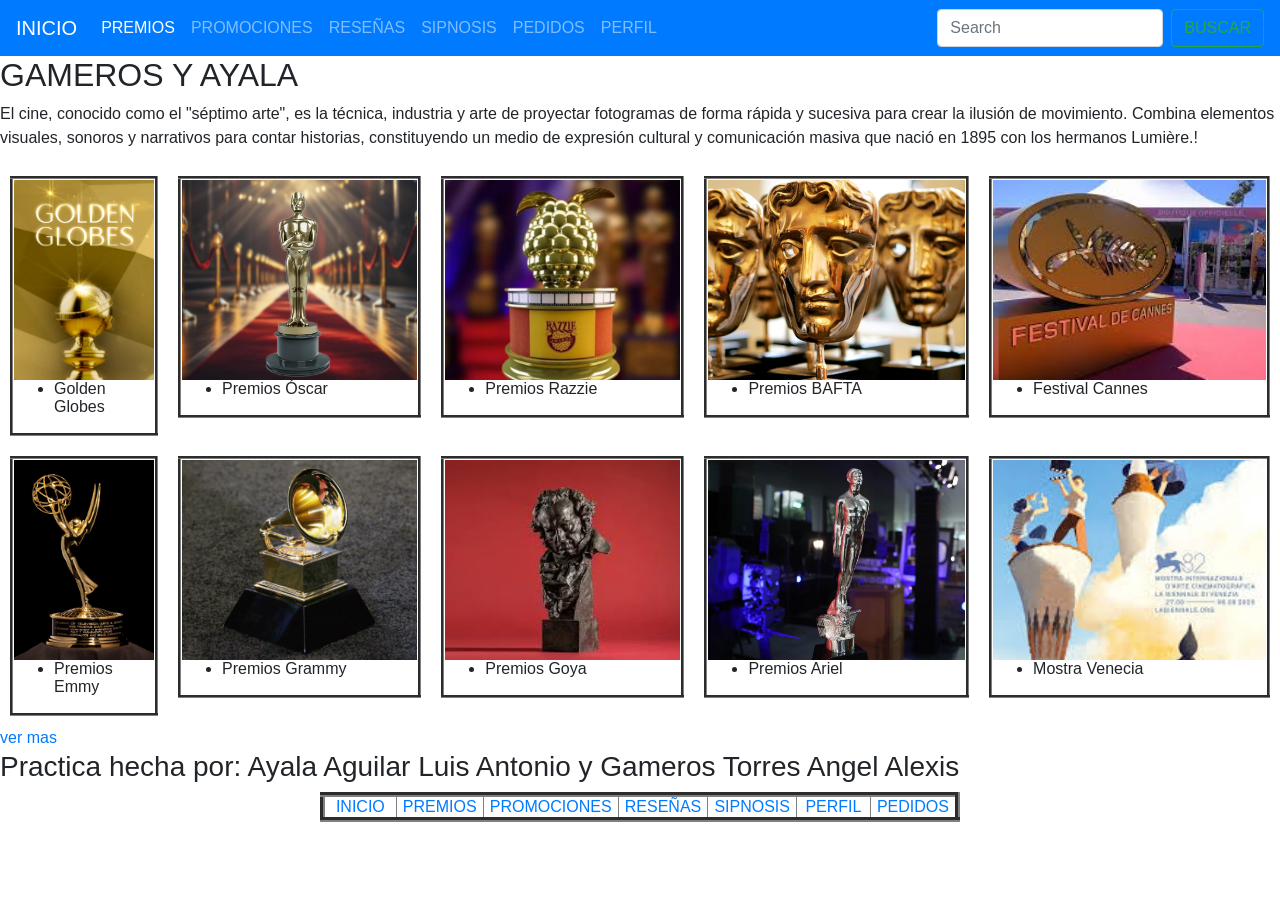
==== ayalapag6.html @ f63ad0d6 "Add files via upload" ====
<html lang="en">
  <head>
      <meta charset="UTF-8">
      <meta name="viewport" content="width=device-width, initial-scale=1.0">
      <title>AYALAPAG6</title>
      <link rel="stylesheet" href="css/estilos.css">
      <link rel="stylesheet" href="https://stackpath.bootstrapcdn.com/bootstrap/4.4.1/css/bootstrap.min.css" 
      integrity="sha384-Vkoo8x4CGsO3+Hhxv8T/Q5PaXtkKtu6ug5TOeNV6gBiFeWPGFN9MuhOf23Q9Ifjh"
       crossorigin="anonymous">
  </head>
  <body>
    <nav class="navbar navbar-expand-lg navbar-dark bg-primary">
      <a class="navbar-brand" href="index.html">INICIO</a>
      <button class="navbar-toggler" type="button" data-toggle="collapse" data-target="#navbarTogglerDemo02" aria-controls="navbarTogglerDemo02" aria-expanded="false" aria-label="Toggle navigation">
        <span class="navbar-toggler-icon"></span>
      </button>
    
      <div class="collapse navbar-collapse" id="navbarTogglerDemo02">
        <ul class="navbar-nav mr-auto mt-2 mt-lg-0">
          <li class="nav-item active">
            <a class="nav-link" href="ayalapag1.html">PREMIOS<span class="sr-only">(current)</span></a>

          </li>
          <li class="nav-item">
            <a class="nav-link" href="ayalapag2.html">PROMOCIONES</a>
          </li>
          <li class="nav-item">
            <a class="nav-link " href="ayalapag3.html" tabindex="-1" aria-disabled="true">RESEÑAS</a>
          </li>
          <li class="nav-item">
            <a class="nav-link " href="ayalapag4.html" tabindex="-1" aria-disabled="true">SIPNOSIS</a>
          </li>
          <li class="nav-item">
              <a class="nav-link " href="ayalapag5.html" tabindex="-1" aria-disabled="true">PEDIDOS</a>
            </li>
            <li class="nav-item">
              <a class="nav-link " href="ayalapag6.html" tabindex="-1" aria-disabled="true">PERFIL</a>
            </li>
        </ul>
        <form class="form-inline my-2 my-lg-0">
          <input class="form-control mr-sm-2" type="search" placeholder="Search">
          <button class="btn btn-outline-success my-2 my-sm-0" type="submit">BUSCAR</button>
        </form>
      </div>
    </nav>
    
  
  <div class="contenedor">
      <header>
      </header>
  
      <main>
          <div class="foto">
              <img src="imagenes/perfil.PNG" alt="">
          </div>
  
          <div class="texto">
              <h2>GAMEROS Y AYALA</h2>
              <p>El cine, conocido como el "séptimo arte", es la técnica, industria y arte de 
                proyectar fotogramas de forma rápida y sucesiva para crear la ilusión de movimiento. 
                Combina elementos visuales, sonoros y narrativos para contar historias, constituyendo un medio de expresión cultural y
                 comunicación masiva que nació en 1895 con los hermanos Lumière.!</p>
                 
         
              
        </div>
      </main>
     <div> <table width="100%" border="0" cellpadding="10" cellspacing="0">
  
  
      <tr>
        <td valign="top">
          <table width="100%" border="3"><tr><td><img src="imagenes/goldenglobe.jpg" width="100%" height="200" style="object-fit:cover;"><ul><li>Golden Globes</li></ul></td></tr></table>
        </td>
        <td valign="top">
          <table width="100%" border="3"><tr><td><img src="imagenes/oscars.jpg" width="100%" height="200" style="object-fit:cover;"><ul><li>Premios Óscar</li></ul></td></tr></table>
        </td>
        <td valign="top">
          <table width="100%" border="3"><tr><td><img src="imagenes/razzie.jpg" width="100%" height="200" style="object-fit:cover;"><ul><li>Premios Razzie</li></ul></td></tr></table>
        </td>
        <td valign="top">
          <table width="100%" border="3"><tr><td><img src="imagenes/bafta.jpg" width="100%" height="200" style="object-fit:cover;"><ul><li>Premios BAFTA</li></ul></td></tr></table>
        </td>
        <td valign="top">
          <table width="100%" border="3"><tr><td><img src="imagenes/cannes.jpg" width="100%" height="200" style="object-fit:cover;"><ul><li>Festival Cannes</li></ul></td></tr></table>
        </td>
      </tr>
    
      <tr>
        <td valign="top">
          <table width="100%" border="3"><tr><td><img src="imagenes/emmy.jpg" width="100%" height="200" style="object-fit:cover;"><ul><li>Premios Emmy</li></ul></td></tr></table>
        </td>
        <td valign="top">
          <table width="100%" border="3"><tr><td><img src="imagenes/grammy.jpg" width="100%" height="200" style="object-fit:cover;"><ul><li>Premios Grammy</li></ul></td></tr></table>
        </td>
        <td valign="top">
          <table width="100%" border="3"><tr><td><img src="imagenes/goya.jpg" width="100%" height="200" style="object-fit:cover;"><ul><li>Premios Goya</li></ul></td></tr></table>
        </td>
        <td valign="top">
          <table width="100%" border="3"><tr><td><img src="imagenes/ariel.jpg" width="100%" height="200" style="object-fit:cover;"><ul><li>Premios Ariel</li></ul></td></tr></table>
        </td>
        <td valign="top">
          <table width="100%" border="3"><tr><td><img src="imagenes/venecia.jpg" width="100%" height="200" style="object-fit:cover;"><ul><li>Mostra Venecia</li></ul></td></tr></table>
        </td>
      </tr>
    
    </table></div>
            </div>
          </div> <div class="uno"><a href="#">ver mas</a></div>
      <footer>
          <h3>Practica hecha por: Ayala Aguilar Luis Antonio y Gameros Torres Angel Alexis</h3>
      </footer>
    </div>
    <table width="50%" Align="center" Border="5">
      <tr Align="center">
                <td width="10%"><a href="index.html">INICIO</a></td>
                <td width="10%"><a href="ayalapag1.html">PREMIOS</a></td>
                <td width="10%"><a href="ayalapag2.html">PROMOCIONES</a></td>
                <td width="10%"><a href="ayalapag3.html">RESEÑAS</a></td>
                <td width="10%"><a href="ayalapag4.html">SIPNOSIS</a></td>
                <td width="10%"><a href="ayalapag6.html">PERFIL</a></td>
                <td width="10%"><a href="ayalapag5.html">PEDIDOS</a></td>
          </tr>
      </table><br>

  <script src="https://code.jquery.com/jquery-3.4.1.slim.min.js" integrity="sha384-J6qa4849blE2+poT4WnyKhv5vZF5SrPo0iEjwBvKU7imGFAV0wwj1yYfoRSJoZ+n" crossorigin="anonymous"></script>
<script src="https://cdn.jsdelivr.net/npm/popper.js@1.16.0/dist/umd/popper.min.js" integrity="sha384-Q6E9RHvbIyZFJoft+2mJbHaEWldlvI9IOYy5n3zV9zzTtmI3UksdQRVvoxMfooAo" crossorigin="anonymous"></script>
<script src="https://stackpath.bootstrapcdn.com/bootstrap/4.4.1/js/bootstrap.min.js" integrity="sha384-wfSDF2E50Y2D1uUdj0O3uMBJnjuUD4Ih7YwaYd1iqfktj0Uod8GCExl3Og8ifwB6" crossorigin="anonymous"></script>

  
  </body>
  </html>
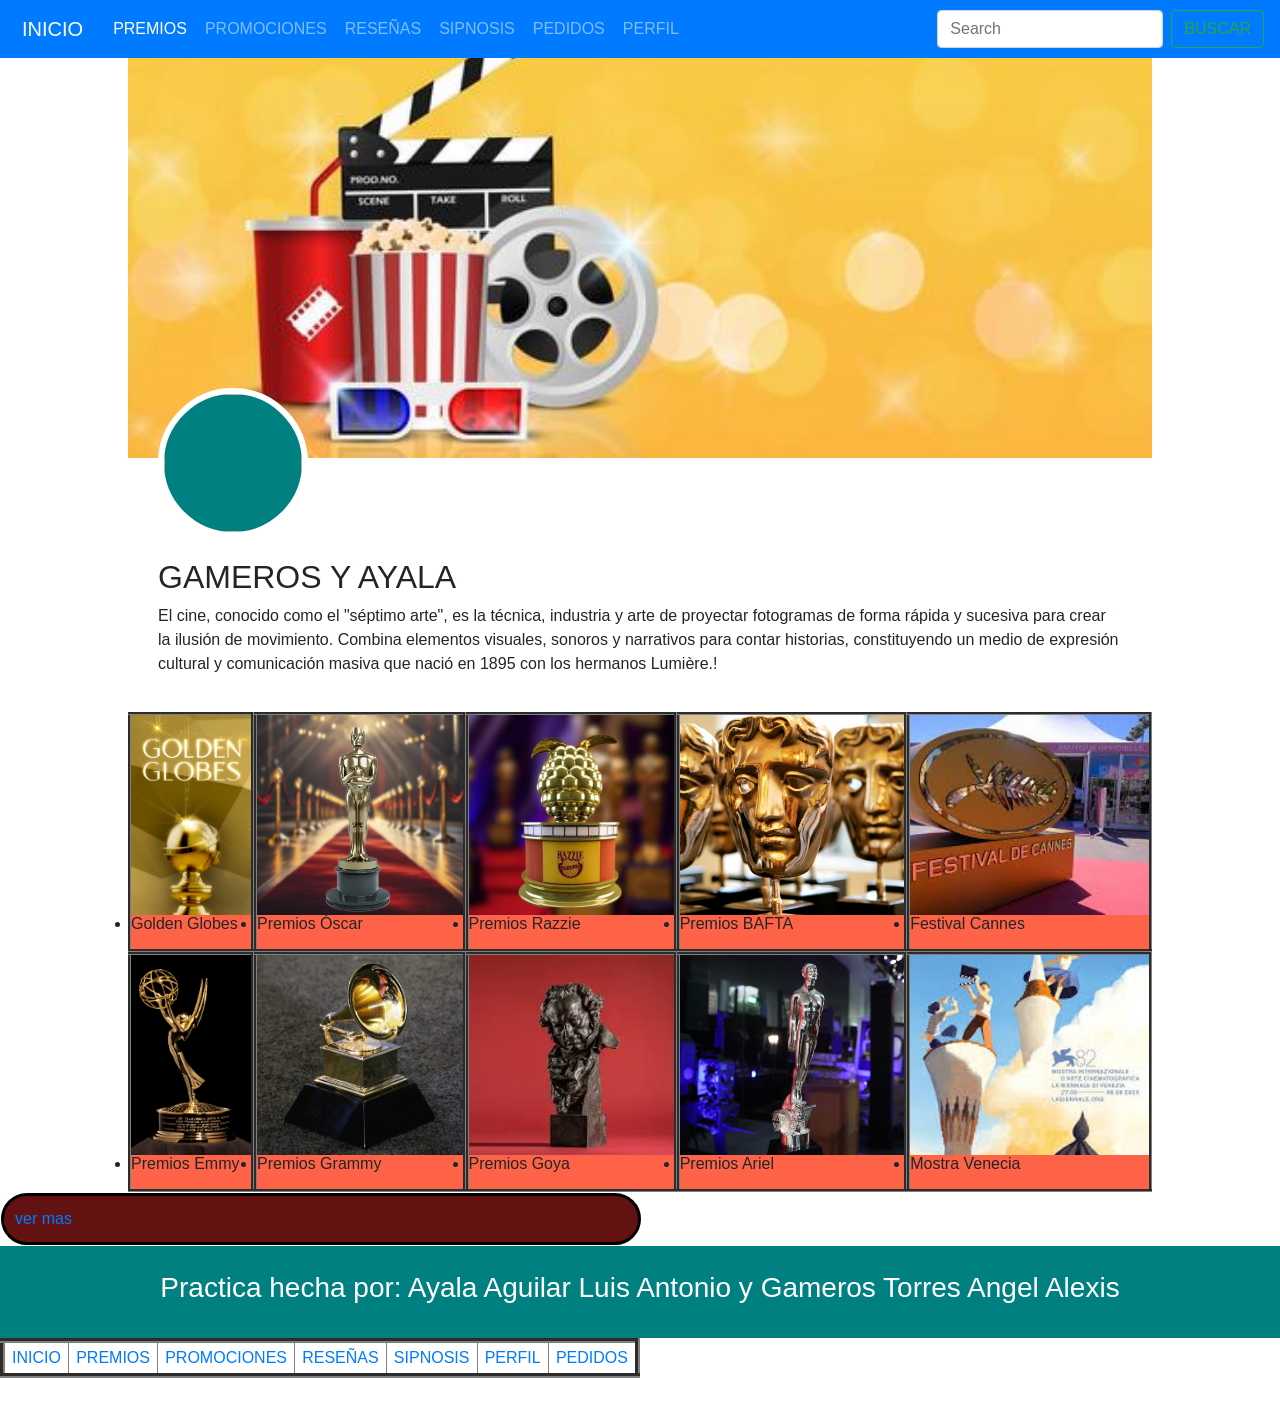
==== commit 668fa70c: "Update ayalapag6.html" ====
--- a/ayalapag6.html
+++ b/ayalapag6.html
@@ -3,7 +3,7 @@
       <meta charset="UTF-8">
       <meta name="viewport" content="width=device-width, initial-scale=1.0">
       <title>AYALAPAG6</title>
-      <link rel="stylesheet" href="css/estilos.css">
+      <link rel="stylesheet" href="CSS/estilos.css">
       <link rel="stylesheet" href="https://stackpath.bootstrapcdn.com/bootstrap/4.4.1/css/bootstrap.min.css" 
       integrity="sha384-Vkoo8x4CGsO3+Hhxv8T/Q5PaXtkKtu6ug5TOeNV6gBiFeWPGFN9MuhOf23Q9Ifjh"
        crossorigin="anonymous">
@@ -129,4 +129,4 @@
 
   
   </body>
-  </html>+  </html>
--- a/CSS/estilos.css
+++ b/CSS/estilos.css
@@ -0,0 +1,75 @@
+* {
+    padding: 0;
+    margin: 0;
+}
+
+body {
+    font-family: "calibri light";
+}
+
+.contenedor {
+    background: tomato;
+    width: 80%;
+    margin: auto;
+}
+
+header {
+    height:400px;
+    background-image: url("../imagenes/portada.jpg");
+    background-position: center;
+    background-size: cover;
+
+}
+
+main {
+    background: white;
+    padding: 20px 30px;
+}
+
+.uno , a {
+    background: blue;
+    color: #ffffff;
+    margin: 10px;
+    padding: 20px;
+}
+
+a {
+    display: inline-block;
+    border-radius: 50px;
+}
+main .foto {
+    width: 150px;
+    height: 150px;
+    background-color: teal;
+      border-radius: 50%;
+    margin: -90px 0 20px 0;
+    border: 6px solid #ffffff;
+}
+main .foto img{
+    width: 100%;
+    border-radius: 50%;
+
+
+}
+footer {
+    background: teal;
+    text-align: center;
+    padding: 25px;
+    color: #ffffff;
+}
+.uno{
+    width: 50%;
+    border: 3px solid #000000;
+}
+
+.uno, a {
+    background: #631212;
+    color: #0000;
+    margin: 1px;
+    padding: 5px;
+}
+
+.uno, a {
+    display: inline-block;
+    border-radius: 50px;
+}
